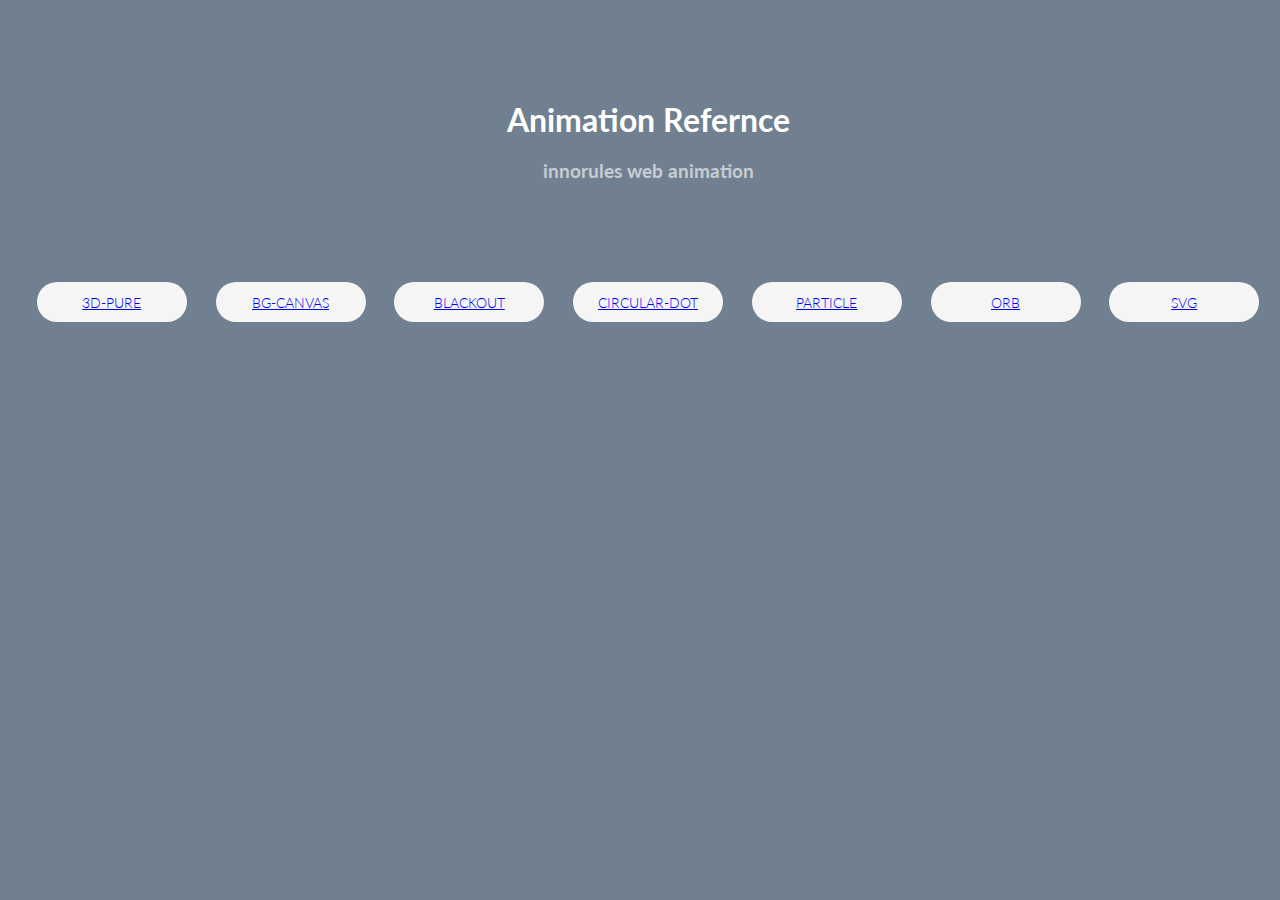
==== index.html @ 79d3e52a "Initial commit" ====
<!DOCTYPE html>
<html lang="en">

<head>
    <link rel="stylesheet" href="styles.css">
    <meta charset="UTF-8">
    <meta name="viewport" content="width=device-width, initial-scale=1.0">
    <title>animation reference</title>
</head>

<body>
    <h1>Animation Refernce</h1>
    <h3>innorules web animation</h3>

    <div class="btn">
        <div class="btn-item">
            <a href="3d_pure_sphere/index.html">3D-PURE</a>
        </div>
        <div class="btn-item">
            <a href="animated-bg-canvas/index.html">BG-CANVAS</a>
        </div>
        <div class="btn-item">
            <a href="blackout/index.html">BLACKOUT</a>
        </div>
        <div class="btn-item">
            <a href="canvas-circular-dot/index.html">CIRCULAR-DOT</a>
        </div>
        <div class="btn-item">
            <a href="canvas-particle/index.html">PARTICLE</a>
        </div>
        <div class="btn-item">
            <a href="particle-orb/index.html">ORB</a>
        </div>
        <div class="btn-item">
            <a href="svg_sphere/index.html">SVG</a>
        </div>
    </div>
</body>

</html>
---- styles.css ----
@import url('https://fonts.googleapis.com/css2?family=Lato:wght@300;400;700&display=swap');
body {
    width: 100%;
    height: 100%;
    background-color: slategray;
    font-family: 'Lato', sans-serif;
    font-weight: 300;
}

h1, h3 {
    display: flex;
    align-items: center;
    justify-content: center;
    color: white;
    margin-top: 100px;
    font-weight: 700;
}

h3 {
    margin-top: 0;
    opacity: 0.6;
}
.btn {
    display: flex;
    justify-content: space-evenly;
    align-items: center;
    margin-top: 100px;
}

.btn-item {
    display: flex;
    align-items: center;
    justify-content: center;
}

.btn-item {
    width: 150px;
    height: 40px;
    background-color: whitesmoke;
    font-size: 14px;
    border-radius: 75px;
}
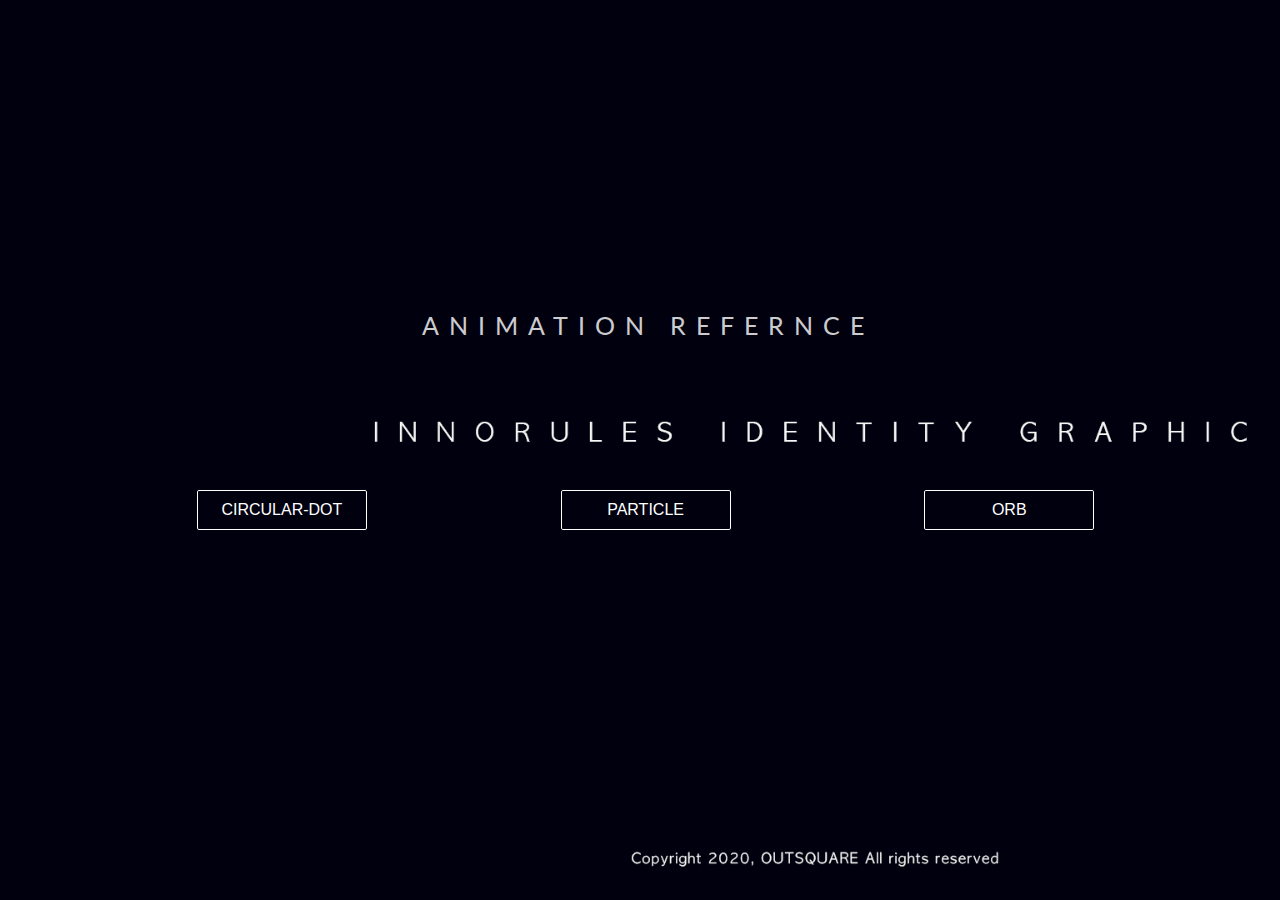
==== commit 2e7a2896: "full change" ====
--- a/index.html
+++ b/index.html
@@ -9,16 +9,20 @@
 </head>
 
 <body>
-    <h1>Animation Refernce</h1>
-    <h3>innorules web animation</h3>
+    <a class="title-text">Animation Refernce</a>
+    <div class="btn">
+        <a href="canvas-circular-dot/index.html" class="button1">CIRCULAR-DOT</a>
+        <a href="canvas-particle/index.html" class="button1">PARTICLE</a>
+        <a href="particle-orb/index.html" class="button1">ORB</a>
+    </div>
 
-    <div class="btn">
+    <!-- <div class="btn">
         <div class="btn-item">
             <a href="3d_pure_sphere/index.html">3D-PURE</a>
         </div>
         <div class="btn-item">
             <a href="animated-bg-canvas/index.html">BG-CANVAS</a>
-        </div>
+        </div> 
         <div class="btn-item">
             <a href="blackout/index.html">BLACKOUT</a>
         </div>
@@ -34,7 +38,7 @@
         <div class="btn-item">
             <a href="svg_sphere/index.html">SVG</a>
         </div>
-    </div>
+    </div> -->
+
 </body>
-
 </html>
--- a/styles.css
+++ b/styles.css
@@ -1,42 +1,66 @@
 @import url('https://fonts.googleapis.com/css2?family=Lato:wght@300;400;700&display=swap');
+
 body {
     width: 100%;
     height: 100%;
     background-color: slategray;
     font-family: 'Lato', sans-serif;
     font-weight: 300;
+    background-image: url("bg.png");
+    background-size: cover;
+    background-attachment: fixed;
+    background-repeat: no-repeat;
 }
 
-h1, h3 {
+
+.title-text {
+    font-size: 10px;
+    color: white;
+    font-size: 25px;
+    font-weight: 400;
     display: flex;
+    justify-content: center;
     align-items: center;
-    justify-content: center;
-    color: white;
-    margin-top: 100px;
-    font-weight: 700;
+    margin-top: 310px;
+    opacity: 0.8;
+    text-transform: uppercase;
+    letter-spacing: 10px;
 }
 
-h3 {
-    margin-top: 0;
-    opacity: 0.6;
-}
 .btn {
     display: flex;
     justify-content: space-evenly;
     align-items: center;
-    margin-top: 100px;
+    margin-top: 150px;
 }
 
-.btn-item {
+a.button1 {
     display: flex;
+    justify-content: center;
     align-items: center;
-    justify-content: center;
+    /* padding: 0.40em 2.5em; */
+    width: 170px;
+    height: 40px;
+    border: 0.1em solid #FFFFFF;
+    margin: 0 0.3em 0.3em 0;
+    border-radius: 0.12em;
+    box-sizing: border-box;
+    text-decoration: none;
+    font-family: 'Roboto', sans-serif;
+    font-weight: 300;
+    color: #FFFFFF;
+    text-align: center;
+    transition: all 0.2s;
 }
 
-.btn-item {
-    width: 150px;
-    height: 40px;
-    background-color: whitesmoke;
-    font-size: 14px;
-    border-radius: 75px;
+a.button1:hover {
+    color: #000000;
+    background-color: #FFFFFF;
 }
+
+@media all and (max-width:30em) {
+    a.button1 {
+        display: block;
+        margin: 0.4em auto;
+    }
+}
